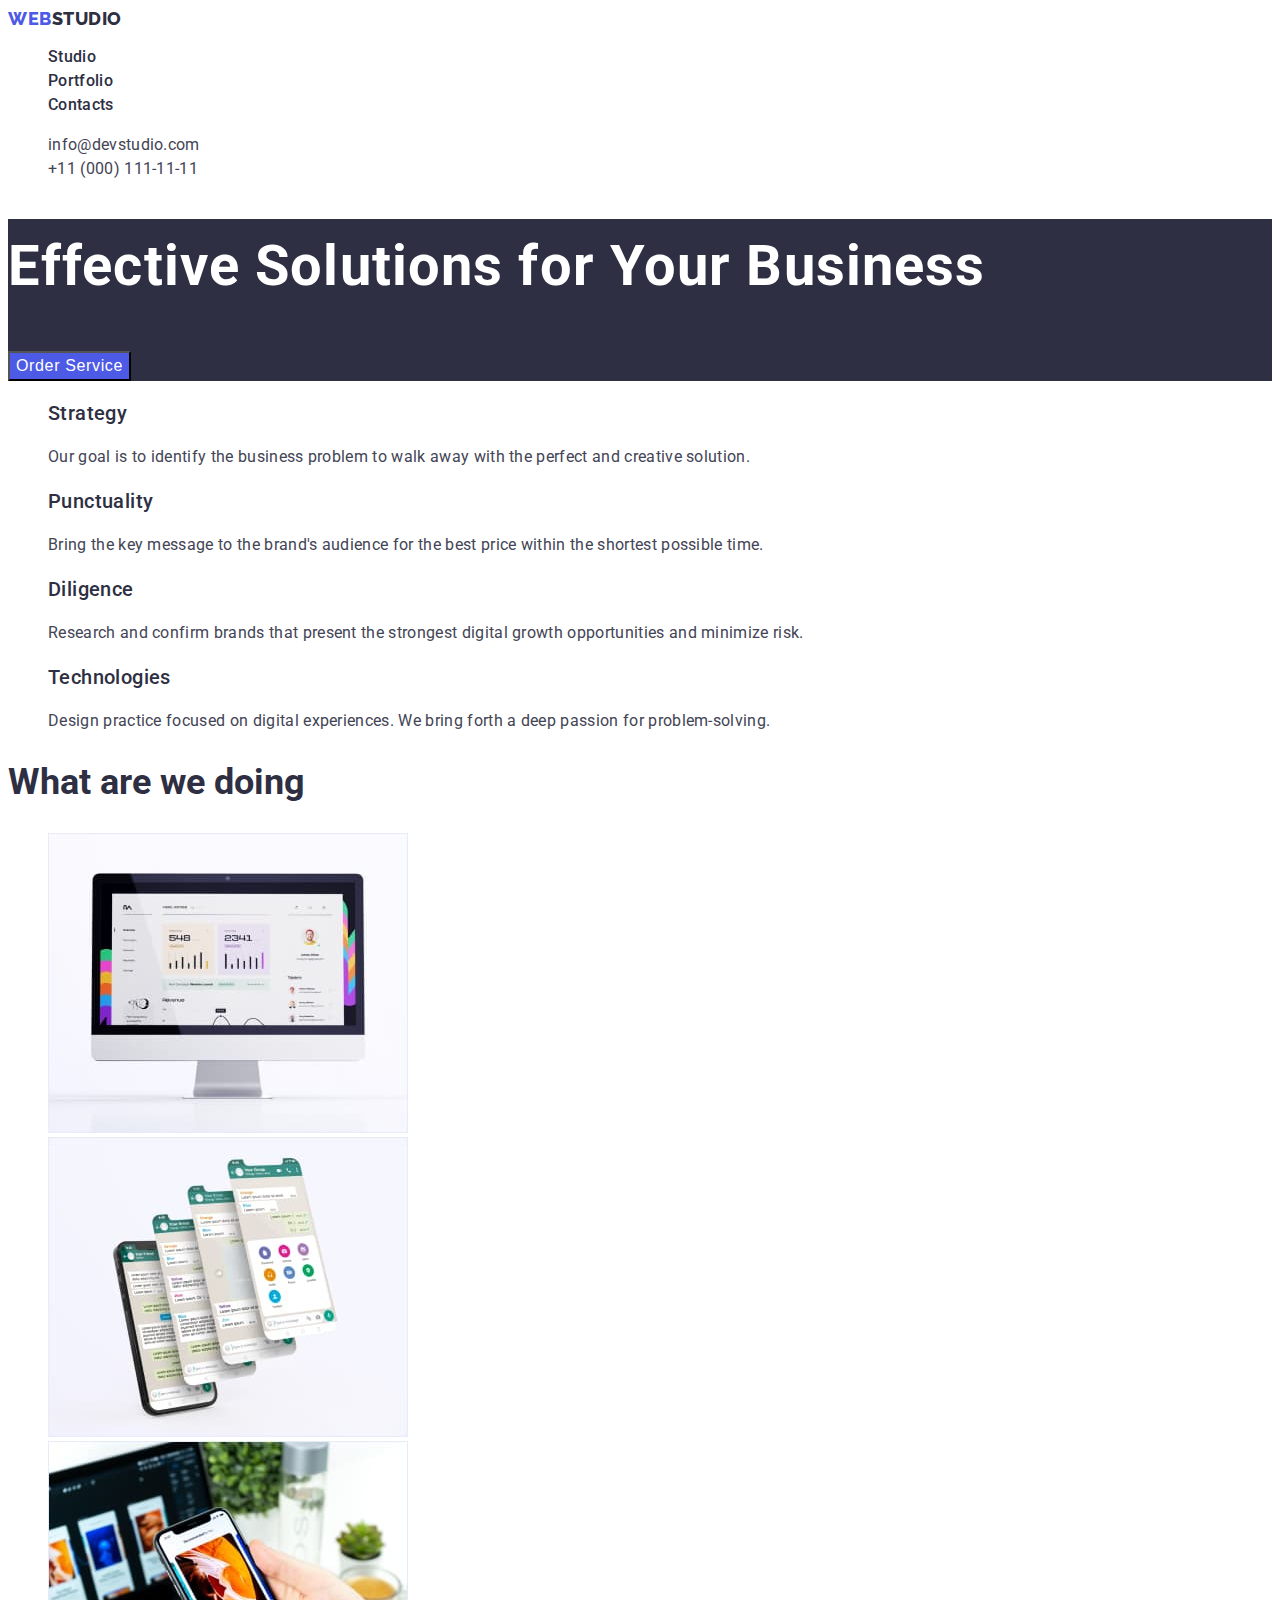
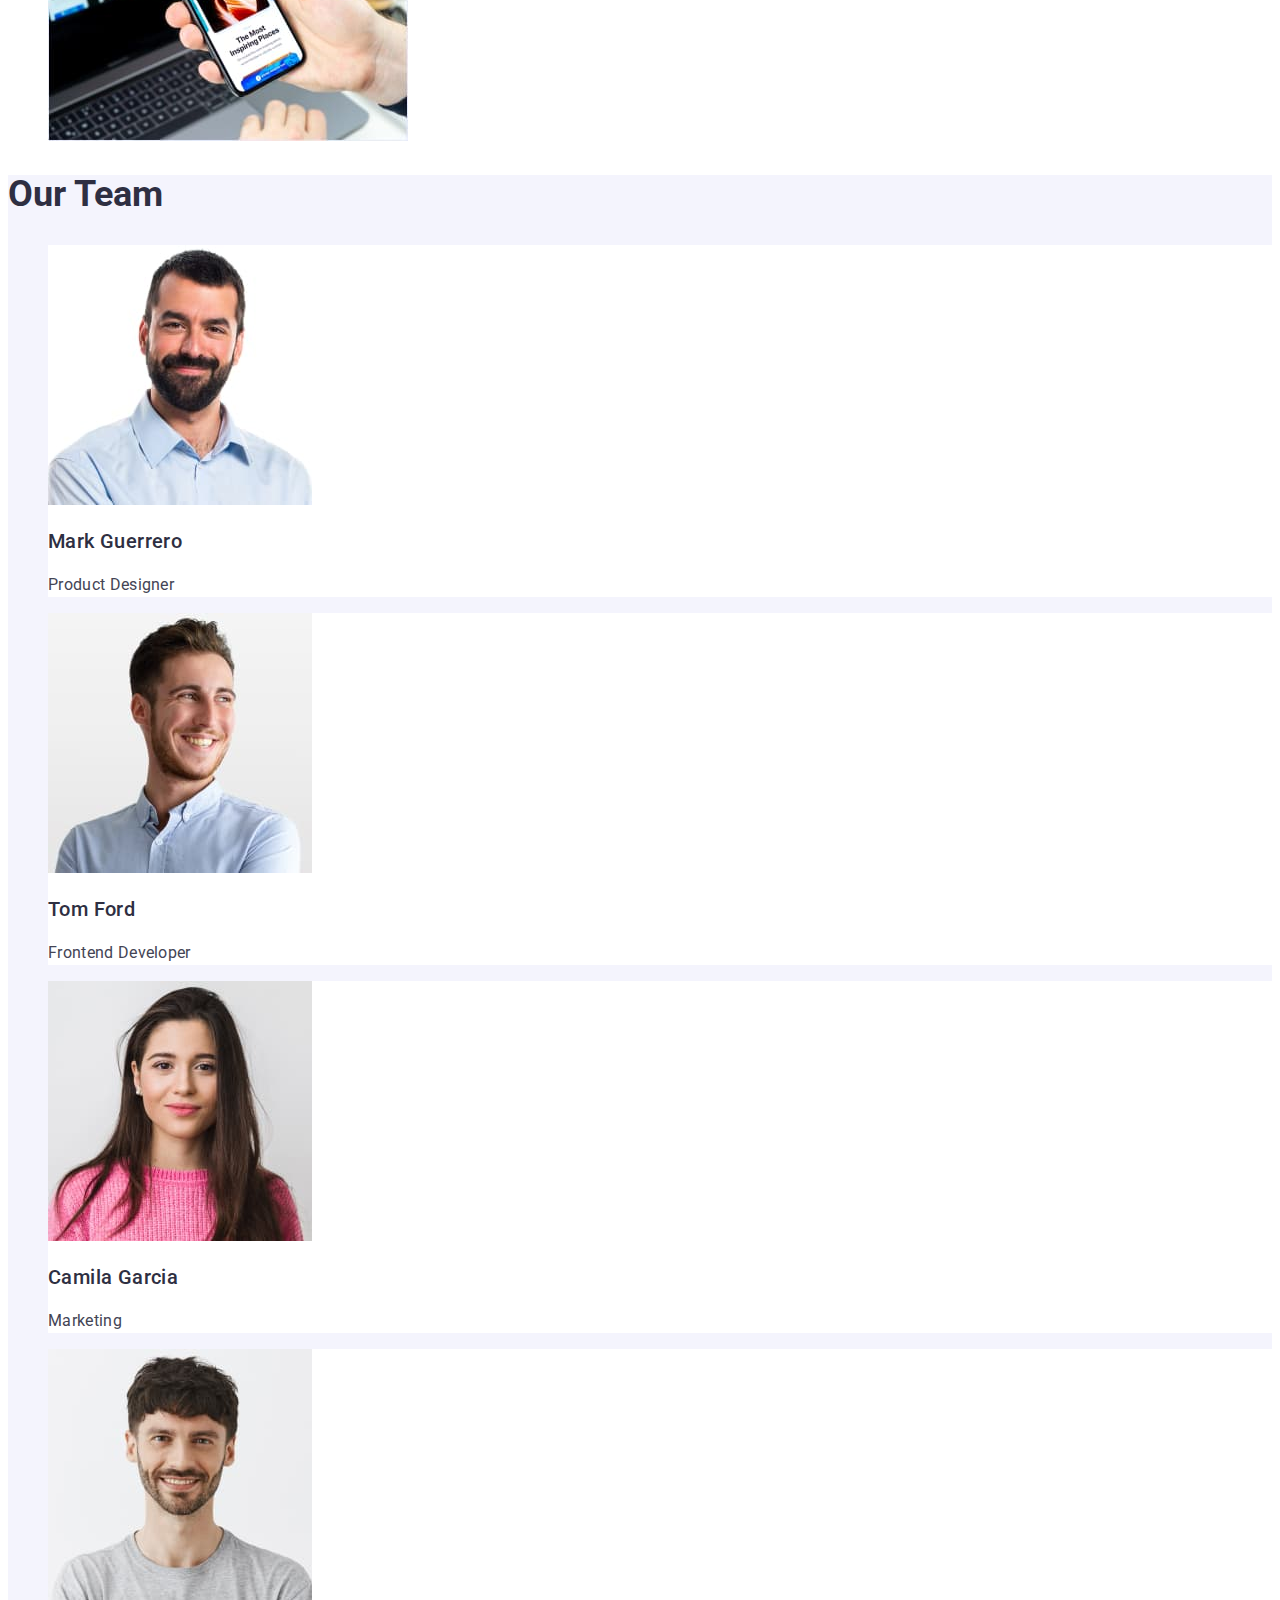
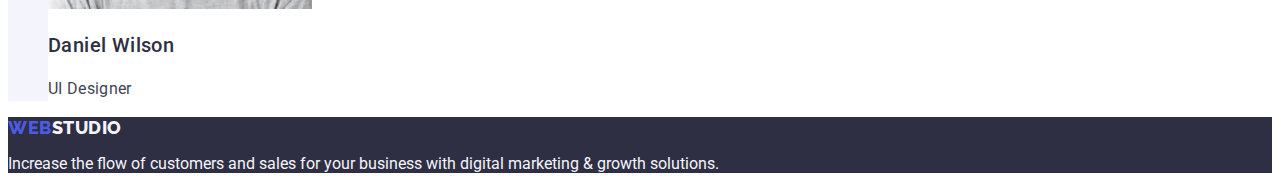
==== index.html @ 33adf47f "main finish" ====
<!DOCTYPE html>
<html lang="en">
  <head>
    <meta charset="utf-8" />
    <meta name="description" content="Solutions for rise your bussines" />
    <title>Business consulting</title>

    <link rel="preconnect" href="https://fonts.googleapis.com" />
    <link rel="preconnect" href="https://fonts.gstatic.com" crossorigin />
    <link
      href="https://fonts.googleapis.com/css2?family=Raleway:wght@800&family=Roboto:wght@400;500;700;900&display=swap"
      rel="stylesheet"
    />
    <!--Custom styles-->
    <link rel="stylesheet" href="css/styles.css" />
  </head>

  <body class="body" style="font-family: 'Roboto',sans-serif; color: #434455; background-color: var(--main-background-color);">
    <!--page header-->
    <header class="header section">
      <!--header navigation-->
      <nav class="header-nav">
        <a class="logo" href="./index.html"><span class="logo-web-color">Web</span>Studio</a>
        <ul class="header-list list">
          <li class="header-item"><a class="header-link link" href="index.html">Studio</a></li>
          <li class="header-item"><a class="header-link link" href="portfolio.html">Portfolio</a></li>
          <li class="header-item"><a class="header-link link" href="#" target="_blank">Contacts</a></li>
        </ul>
      </nav>
      <!--header's contacts-->
      <address class="header-address">
        <ul class="address-list list">
          <li class="address-item text"><a class="address-link link" href="mailto:info@devstudio.com">info@devstudio.com</a></li>
          <li class="address-item text"><a class="address-link link" href="tel:+110001111111">+11 (000) 111-11-11</a></li>
        </ul>
      </address>
    </header>

    <!--main content-->
    <main class="main">
      <!--hero section-->
      <section class="hero-section">
        <h1 class="hero-title">Effective Solutions for Your Business</h1>
        <button class="hero-button button" type="button">Order Service</button>
      </section>

      <!--benefits section-->
      <section class="benefits section">
        <h2 hidden>Advanced</h2>
        <ul class="benefits-list list">
          <li class="benefits-item">
            <h3 class="benefits-subtitle subtitle">Strategy</h3>
            <p class="benefits-text text">
              Our goal is to identify the business problem to walk away with the
              perfect and creative solution.
            </p>
          </li>
          <li class="benefits-item"></li>
            <h3 class="benefits-subtitle subtitle">Punctuality</h3>
            <p class="benefits-text text">
              Bring the key message to the brand's audience for the best price
              within the shortest possible time.
            </p>
          </li>
          <li class="benefits-item"></li>
            <h3 class="benefits-subtitle subtitle">Diligence</h3>
            <p class="benefits-text text">
              Research and confirm brands that present the strongest digital
              growth opportunities and minimize risk.
            </p>
          </li>
          <li class="benefits-item"></li>
            <h3 class="benefits-subtitle subtitle">Technologies</h3>
            <p class="benefits-text text">
              Design practice focused on digital experiences. We bring forth a
              deep passion for problem-solving.
            </p>
          </li>
        </ul>
      </section>

      <!--Our knowledges section-->
      <section class="knowledges-section section">
        <h2 class="knowledges-title title">What are we doing</h2>
        <ul class="knowledges-list">
          <li class="knowledges-list list">
            <img class="knowledges-img"
              src="./images/main/what-are-we-doing/what-are-we-doing-1.jpg"
              width="360"
              alt="computer"
            />
          </li>
          <li class="knowledges-list list">
            <img class="knowledges-img"
              src="./images/main/what-are-we-doing/what-are-we-doing-2.jpg"
              width="360"
              alt="phone screen"
            />
          </li>
          <li class="knowledges-list list">
            <img class="knowledges-img"
              src="./images/main/what-are-we-doing/what-are-we-doing-3.jpg"
              width="360"
              alt="phone"
            />
          </li>
        </ul>
      </section>

      <!--our team section-->
      <section class="team-section section">
        <h2 class="team-title title">Our Team</h2>
        <ul class="team-list list">
          <li class="team-item">
            <img class="team-img"
              src="./images/main/our-team/our-team-1.jpg"
              alt="man"
              width="264"
            />
            <h3 class="team-name subtitle">Mark Guerrero</h3>
            <p class="team-position text">Product Designer</p>
          </li>
          <li class="team-item">
            <img class="team-img"
              src="./images/main/our-team/our-team-2.jpg"
              alt="man"
              width="264"
            />
            <h3 class="team-name subtitle">Tom Ford</h3>
            <p class="team-position text">Frontend Developer</p>
          </li>
          <li class="team-item">
            <img class="team-img"
              src="./images/main/our-team/our-team-3.jpg"
              alt="woman"
              width="264"
            />
            <h3 class="team-name subtitle">Camila Garcia</h3>
            <p class="team-position text">Marketing</p>
          </li>
          <li class="team-item"> 
            <img class="team-img"
              src="./images/main/our-team/our-team-4.jpg"
              alt="man"
              width="264"
            />
            <h3 class="team-name subtitle">Daniel Wilson</h3>
            <p class="team-position text">UI Designer</p>
          </li>
        </ul>
      </section>
    </main>

    <!--page footer-->
    <footer class="footer">
      <a class="logo" href="./index.html"><span class="logo-web-color">Web</span><span class="logo-studio-color">Studio</span></a>
      <p class="footer-text ">
        Increase the flow of customers and sales for your business with digital
        marketing & growth solutions.
      </p>
    </footer>
  </body>
</html>
---- css/styles.css ----
/* common styles */
:root{
  --main-background-color: #ffffff;
  --brand-color: #2E2F42;
  --items-logo-color: #4D5AE5;
  --active-hover-color: #404BBF;
}
a, link{
    text-decoration: none;
    font-style: normal;
}
.list {
    list-style-type: none;
}
.body {
    color: #434455;
    background-color: var(--main-background-color);
    font-family: "Roboto", sans-serif;
  }
.logo{
    font-family: 'Raleway',sans-serif;
  font-weight: 800;
  font-size: 18px;
  line-height: 1.17;
  letter-spacing: 0.03em;
  text-transform: uppercase;
  color: var(--brand-color);
}
.subtitle {
    font-weight: 500;
font-size: 20px;
line-height: 24px;
letter-spacing: 0.02em;
color: var(--brand-color);

}
.text{
    font-size: 16px;
line-height: 1.5;
letter-spacing: 0.02em;
}

/* header */
.logo-web-color {
    color: var(--items-logo-color);
}
.header-link {
    font-weight: 500;
    font-size: 16px;
    line-height: 1.5;
    letter-spacing: 0.02em;
    color: var(--brand-color);
}
.header-link:hover,
.header-link:focus{
  color: var(--active-hover-color);}


.address-link {
    color: #434455;
}
.address-link:hover,
.address-link:focus {
 color: var(--active-hover-color);   
}

/* hero section */
.hero-section {
    background-color: var(--brand-color);
}
.hero-title {
font-weight: 700;
font-size: 56px;
line-height: 1.7;
letter-spacing: 0.02em;
color: #FFFFFF;
}
.hero-button {
    background-color: var(--items-logo-color);
    font-weight: 500;
font-size: 16px;
line-height: 1.5;
letter-spacing: 0.04em;
color: #FFFFFF;
}
.hero-button:hover,
.hero-button:focus{
    background-color: var(--active-hover-color);
}

/* benefits section */


/* knowledges section */
.knowledges-title {
    font-weight: 700;
font-size: 36px;
line-height: 1.11;
    color: var(--brand-color);
}

/* team seaction */
.team-section {
    background-color: #F4F4FD;
}
.team-title {
    font-weight: 700;
font-size: 36px;
line-height: 1.11;
    color: var(--brand-color);
}
.team-item{
    background-color: #FFFFFF;
}

/* footer */
.footer {
    background-color: var(--brand-color);
}
.logo-studio-color{
    color: #F4F4FD;
}
.footer-text {
    color: #F4F4FD;
}
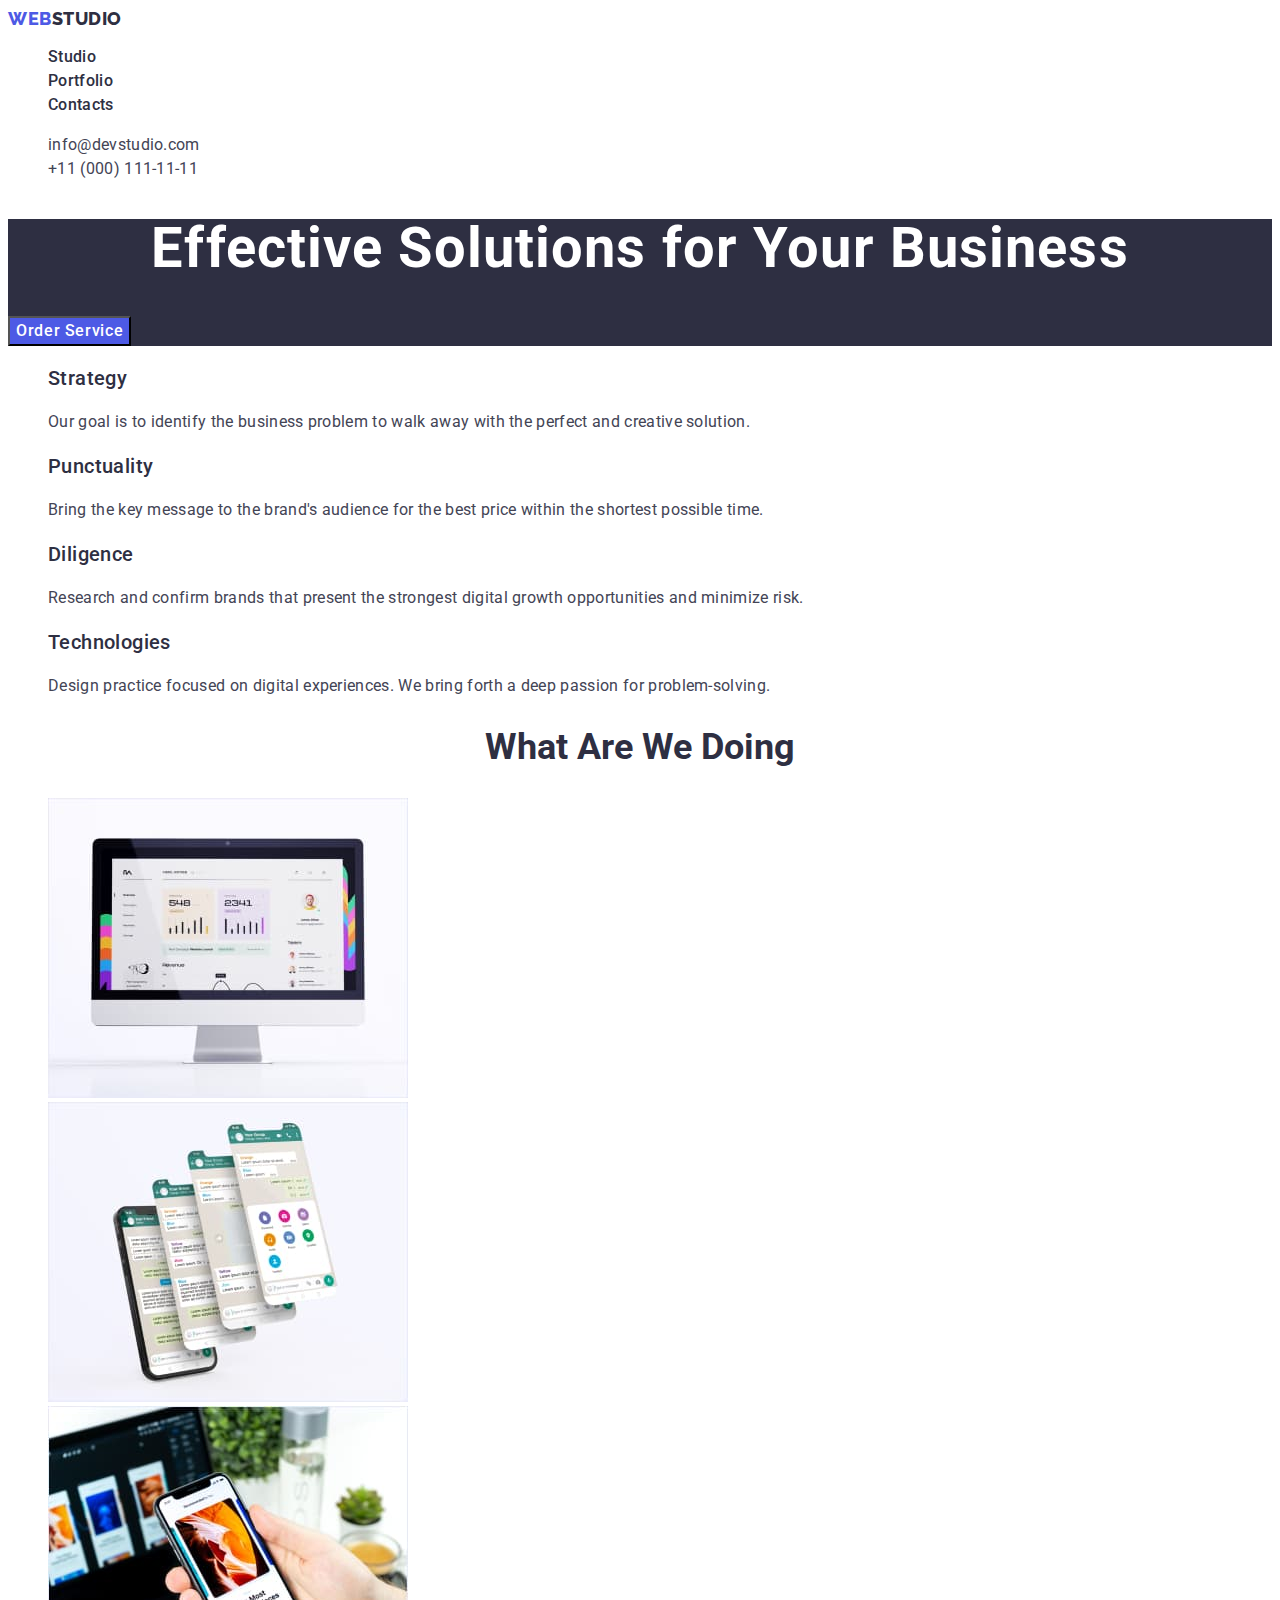
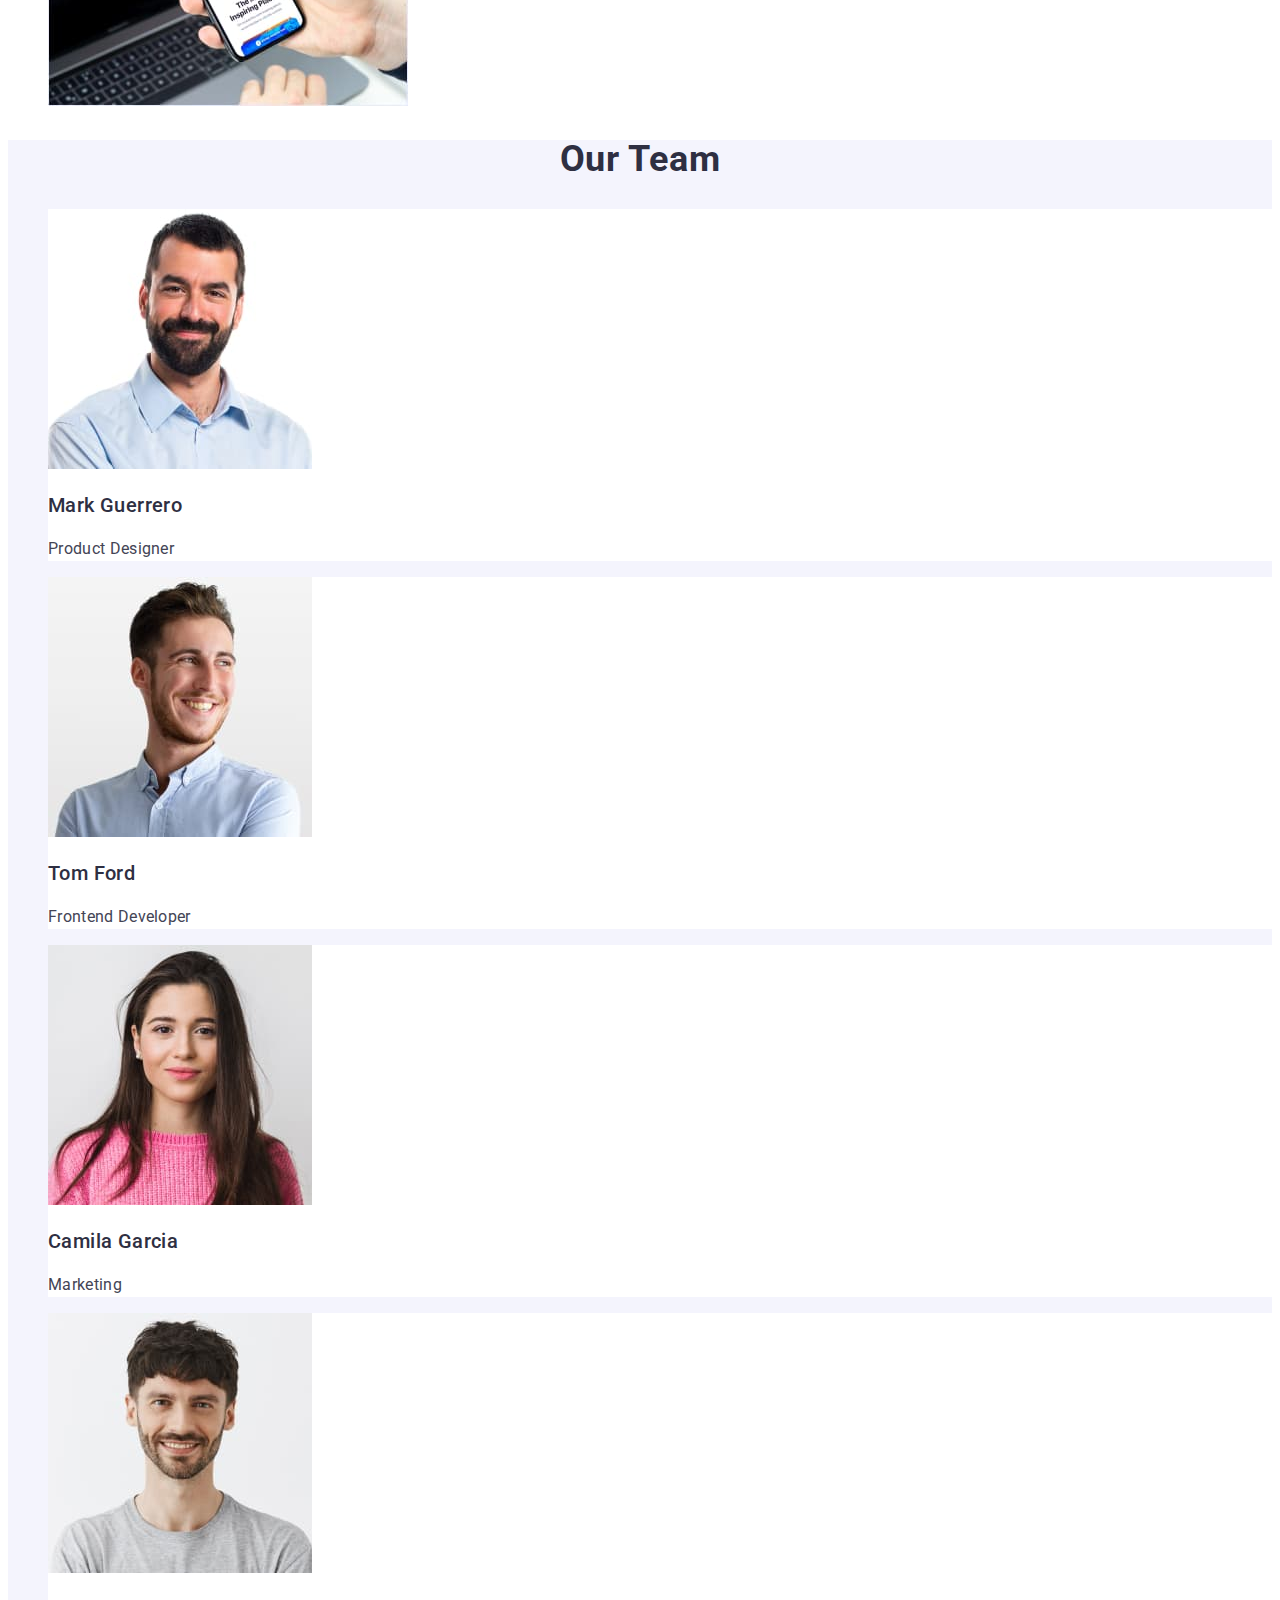
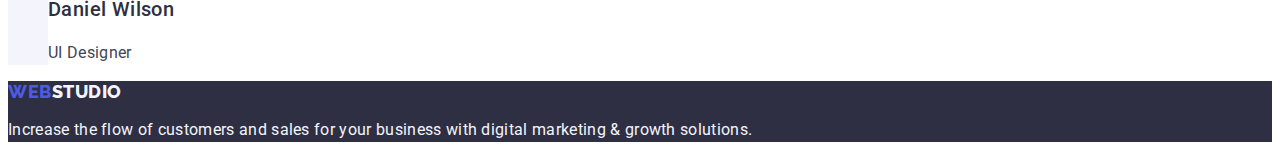
==== commit 3e201899: "fix5" ====
--- a/index.html
+++ b/index.html
@@ -20,10 +20,10 @@
     <header class="header section">
       <!--header navigation-->
       <nav class="header-nav">
-        <a class="logo" href="./index.html"><span class="logo-web-color">Web</span>Studio</a>
+        <a class="logo link" href="./index.html">Web<span class="header-logo-studio">Studio</span></a>
         <ul class="header-list list">
-          <li class="header-item"><a class="header-link link" href="index.html">Studio</a></li>
-          <li class="header-item"><a class="header-link link" href="portfolio.html">Portfolio</a></li>
+          <li class="header-item"><a class="header-link link" href="./index.html">Studio</a></li>
+          <li class="header-item"><a class="header-link link" href="./portfolio.html">Portfolio</a></li>
           <li class="header-item"><a class="header-link link" href="#" target="_blank">Contacts</a></li>
         </ul>
       </nav>
@@ -82,22 +82,22 @@
       <!--Our knowledges section-->
       <section class="knowledges-section section">
         <h2 class="knowledges-title title">What are we doing</h2>
-        <ul class="knowledges-list">
-          <li class="knowledges-list list">
+        <ul class="knowledges-list list">
+          <li class="knowledges-item">
             <img class="knowledges-img"
               src="./images/main/what-are-we-doing/what-are-we-doing-1.jpg"
               width="360"
               alt="computer"
             />
           </li>
-          <li class="knowledges-list list">
+          <li class="knowledges-item">
             <img class="knowledges-img"
               src="./images/main/what-are-we-doing/what-are-we-doing-2.jpg"
               width="360"
               alt="phone screen"
             />
           </li>
-          <li class="knowledges-list list">
+          <li class="knowledges-item">
             <img class="knowledges-img"
               src="./images/main/what-are-we-doing/what-are-we-doing-3.jpg"
               width="360"
@@ -153,7 +153,7 @@
 
     <!--page footer-->
     <footer class="footer">
-      <a class="logo" href="./index.html"><span class="logo-web-color">Web</span><span class="logo-studio-color">Studio</span></a>
+      <a class="logo link" href="./index.html">Web<span class="footer-logo-studio">Studio</span></a>
       <p class="footer-text ">
         Increase the flow of customers and sales for your business with digital
         marketing & growth solutions.
--- a/css/styles.css
+++ b/css/styles.css
@@ -1,126 +1,139 @@
 /* common styles */
-:root{
+:root {
   --main-background-color: #ffffff;
-  --brand-color: #2E2F42;
-  --items-logo-color: #4D5AE5;
-  --active-hover-color: #404BBF;
+  --brand-color: #2e2f42;
+  --items-logo-color: #4d5ae5;
+  --active-hover-color: #404bbf;
 }
-a, link{
-    text-decoration: none;
-    font-style: normal;
+a,
+link {
+  text-decoration: none;
+  font-style: normal;
 }
 .list {
-    list-style-type: none;
+  list-style-type: none;
 }
 .body {
-    color: #434455;
-    background-color: var(--main-background-color);
-    font-family: "Roboto", sans-serif;
-  }
-.logo{
-    font-family: 'Raleway',sans-serif;
+  color: #434455;
+  background-color: var(--main-background-color);
+  font-family: "Roboto", sans-serif;
+}
+.logo {
+  font-family: "Raleway", sans-serif;
   font-weight: 800;
   font-size: 18px;
   line-height: 1.17;
   letter-spacing: 0.03em;
   text-transform: uppercase;
+  color: var(--items-logo-color);
+}
+.subtitle {
+  font-weight: 500;
+  font-size: 20px;
+  line-height: 24px;
+  letter-spacing: 0.02em;
   color: var(--brand-color);
 }
-.subtitle {
-    font-weight: 500;
-font-size: 20px;
-line-height: 24px;
-letter-spacing: 0.02em;
-color: var(--brand-color);
-
-}
-.text{
-    font-size: 16px;
-line-height: 1.5;
-letter-spacing: 0.02em;
+.text {
+  font-size: 16px;
+  line-height: 1.5;
+  letter-spacing: 0.02em;
 }
 
 /* header */
-.logo-web-color {
-    color: var(--items-logo-color);
+.header-logo-studio {
+  color: var(--brand-color);
 }
 .header-link {
-    font-weight: 500;
-    font-size: 16px;
-    line-height: 1.5;
-    letter-spacing: 0.02em;
-    color: var(--brand-color);
+  font-weight: 500;
+  font-size: 16px;
+  line-height: 1.5;
+  letter-spacing: 0.02em;
+  color: var(--brand-color);
 }
 .header-link:hover,
-.header-link:focus{
-  color: var(--active-hover-color);}
+.header-link:focus {
+  color: var(--active-hover-color);
+}
 
-
+.header-address {
+  font-style: normal;
+}
 .address-link {
-    color: #434455;
+  color: #434455;
 }
 .address-link:hover,
 .address-link:focus {
- color: var(--active-hover-color);   
+  color: var(--active-hover-color);
 }
 
 /* hero section */
 .hero-section {
-    background-color: var(--brand-color);
+  background-color: var(--brand-color);
 }
 .hero-title {
-font-weight: 700;
-font-size: 56px;
-line-height: 1.7;
-letter-spacing: 0.02em;
-color: #FFFFFF;
+  font-weight: 700;
+  font-size: 56px;
+  line-height: 1.07;
+  letter-spacing: 0.02em;
+  text-align: center;
+
+  color: #ffffff;
 }
 .hero-button {
+font-family: "Roboto", sans-serif;
     background-color: var(--items-logo-color);
-    font-weight: 500;
-font-size: 16px;
-line-height: 1.5;
-letter-spacing: 0.04em;
-color: #FFFFFF;
+  font-weight: 500;
+  font-size: 16px;
+  line-height: 1.5;
+  letter-spacing: 0.04em;
+  color: #ffffff;
+  cursor: pointer
 }
 .hero-button:hover,
-.hero-button:focus{
-    background-color: var(--active-hover-color);
+.hero-button:focus {
+  background-color: var(--active-hover-color);
 }
 
 /* benefits section */
 
-
 /* knowledges section */
 .knowledges-title {
-    font-weight: 700;
-font-size: 36px;
-line-height: 1.11;
-    color: var(--brand-color);
+  font-weight: 700;
+  font-size: 36px;
+  line-height: 1.11;
+  text-align: center;
+  text-transform: capitalize;
+  color: var(--brand-color);
 }
 
 /* team seaction */
 .team-section {
-    background-color: #F4F4FD;
+  background-color: #f4f4fd;
 }
 .team-title {
-    font-weight: 700;
-font-size: 36px;
-line-height: 1.11;
-    color: var(--brand-color);
+  font-weight: 700;
+  font-size: 36px;
+  line-height: 1.11;
+  text-align: center;
+  letter-spacing: 0.02em;
+  text-transform: capitalize;
+  color: var(--brand-color);
 }
-.team-item{
-    background-color: #FFFFFF;
+.team-item {
+  background-color: #ffffff;
 }
 
 /* footer */
 .footer {
-    background-color: var(--brand-color);
+  background-color: var(--brand-color);
 }
-.logo-studio-color{
-    color: #F4F4FD;
+.footer-logo-studio {
+  color: #f4f4fd;
 }
 .footer-text {
-    color: #F4F4FD;
+  color: #f4f4fd;
+  line-height: 1.5;
+  letter-spacing: 0.02em;
+  
 }
- 
